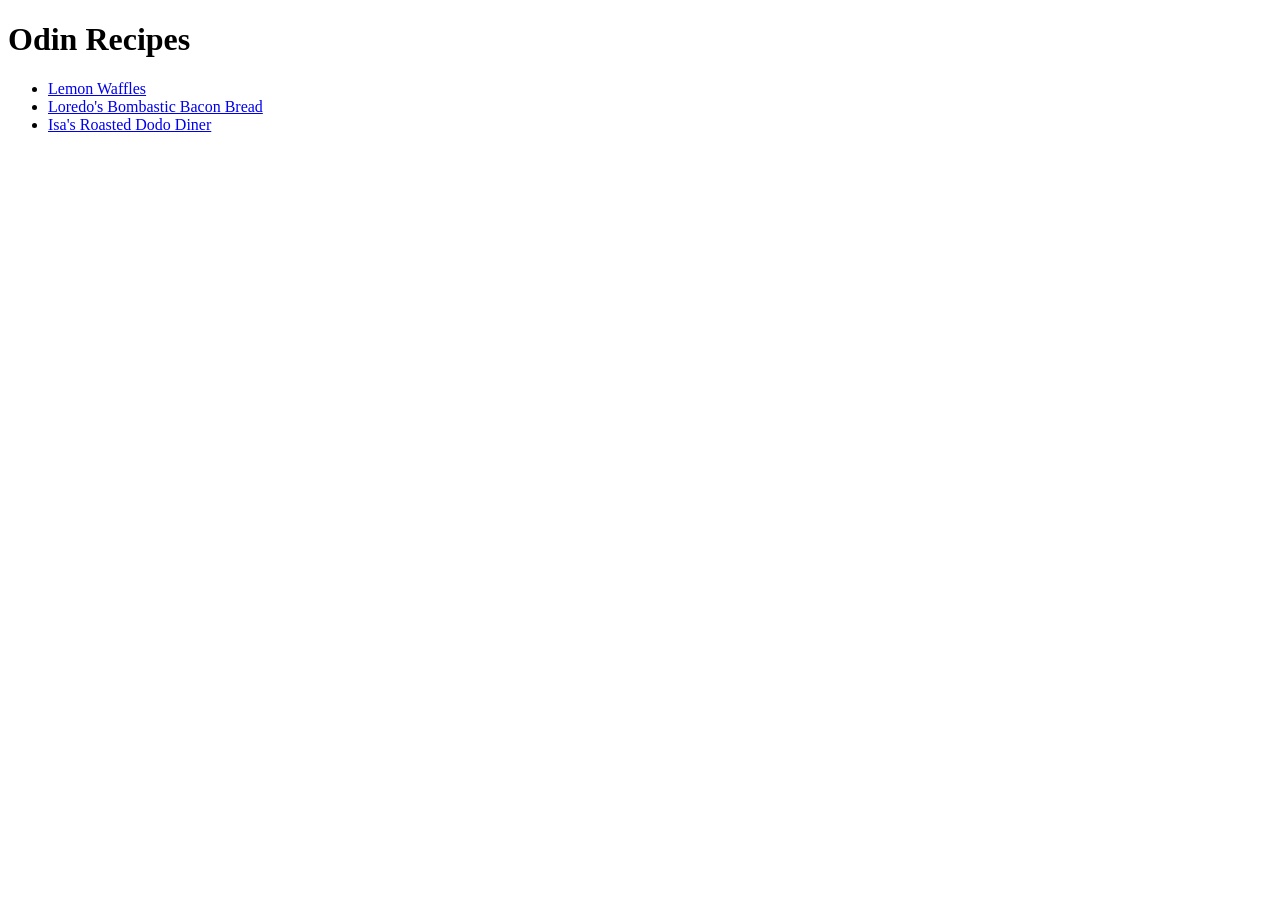
==== index.html @ dc51a50e "Change recipes to a list" ====
<!DOCTYPE html>
<html lang="en">
<head>
    <meta charset="UTF-8">
    <meta name="viewport" content="width=device-width, initial-scale=1.0">
    <title>Document</title>
</head>
<body>
    <h1>Odin Recipes</h1>
    <ul>
    <li><a href="recipes/lemon-waffle.html">Lemon Waffles</a></li>
    <li><a href="recipes/bacon-bread.html">Loredo's Bombastic Bacon Bread</a></li>
    <li><a href="recipes/isas-roasted-dodo-dinner.html"> Isa's Roasted Dodo Diner</a></li>
    </ul>
</body>
</html>
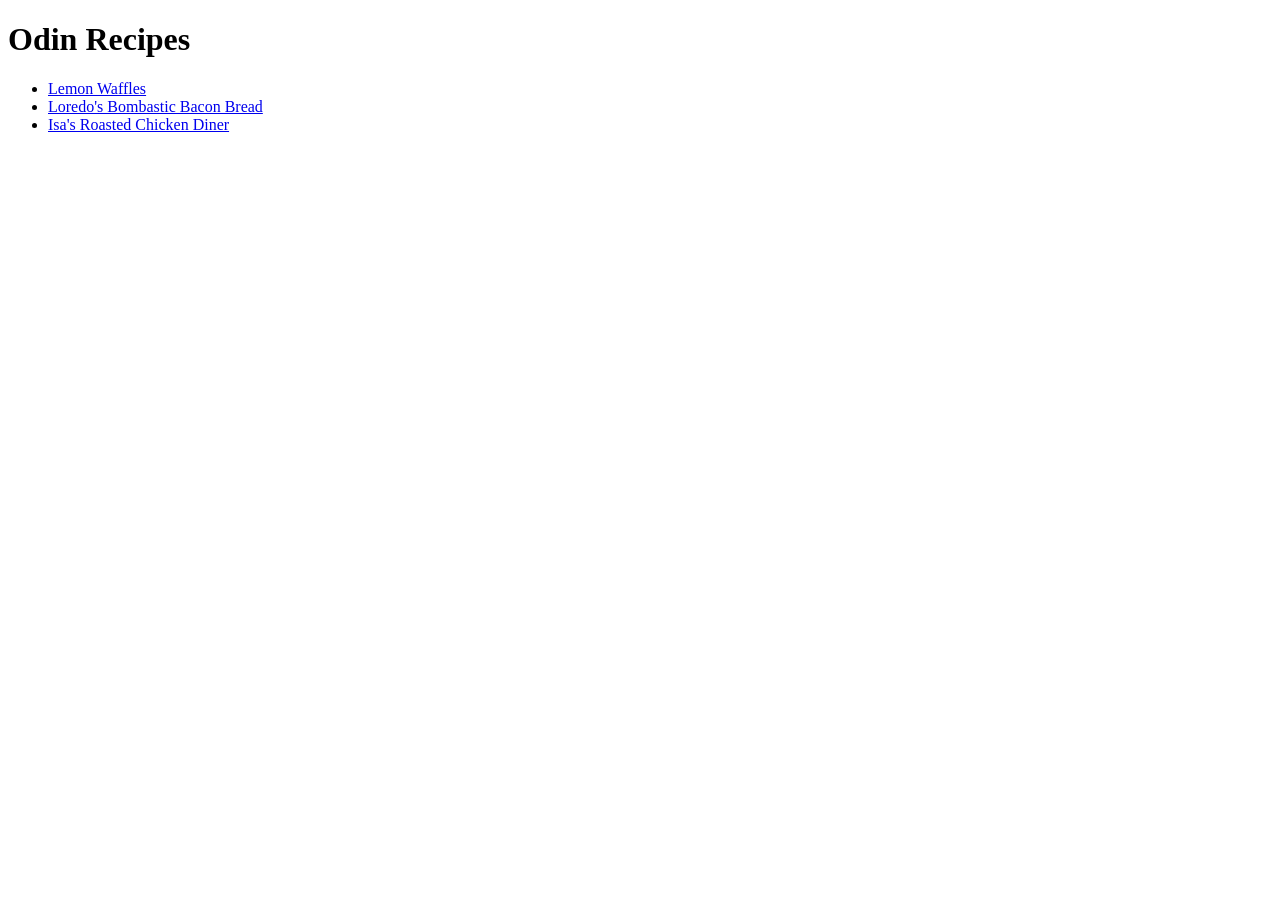
==== commit 27630d7c: "Revised Name of link" ====
--- a/index.html
+++ b/index.html
@@ -10,7 +10,7 @@
     <ul>
     <li><a href="recipes/lemon-waffle.html">Lemon Waffles</a></li>
     <li><a href="recipes/bacon-bread.html">Loredo's Bombastic Bacon Bread</a></li>
-    <li><a href="recipes/isas-roasted-dodo-dinner.html"> Isa's Roasted Dodo Diner</a></li>
+    <li><a href="recipes/isas-roasted-dodo-dinner.html"> Isa's Roasted Chicken Diner</a></li>
     </ul>
 </body>
 </html>
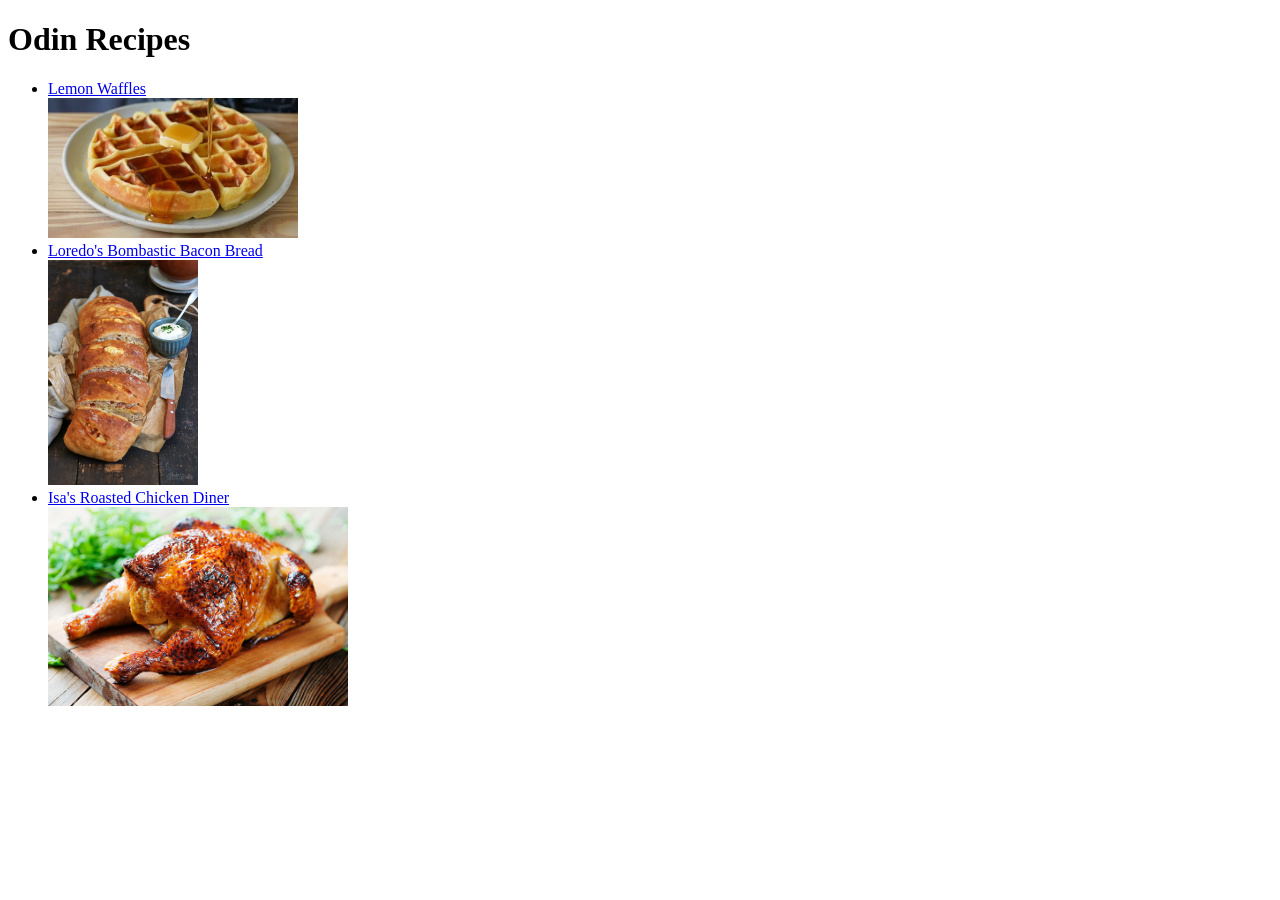
==== commit 76539ccc: "Add img to list" ====
--- a/index.html
+++ b/index.html
@@ -3,14 +3,20 @@
 <head>
     <meta charset="UTF-8">
     <meta name="viewport" content="width=device-width, initial-scale=1.0">
-    <title>Document</title>
+    <title>TOP | Odin Recipes</title>
 </head>
 <body>
     <h1>Odin Recipes</h1>
     <ul>
-    <li><a href="recipes/lemon-waffle.html">Lemon Waffles</a></li>
-    <li><a href="recipes/bacon-bread.html">Loredo's Bombastic Bacon Bread</a></li>
-    <li><a href="recipes/isas-roasted-dodo-dinner.html"> Isa's Roasted Chicken Diner</a></li>
+        <li><a href="recipes/lemon-waffle.html">Lemon Waffles</a></li>
+        <img id="waffle-img" src="./img/waffle.jpg" alt="Yummy Waffle with butter and syrup on top of it" width="250">
+
+        <li><a href="recipes/bacon-bread.html">Loredo's Bombastic Bacon Bread</a></li>
+        <img id="baconbread-img" src="./img/bacon-bread.jpg" alt="Crispy bread with bacon in it served on a cutting board" width="150">
+
+        <li><a href="recipes/isas-roasted-chicken-dinner.html"> Isa's Roasted Chicken Diner</a></li>
+        <img id="roastedchicken-img" src="./img/roasted-chicken.jpg" alt="Oven Roasted Chicken cooked to perfection served on a cutting board" width="300"/>
+
     </ul>
 </body>
 </html>
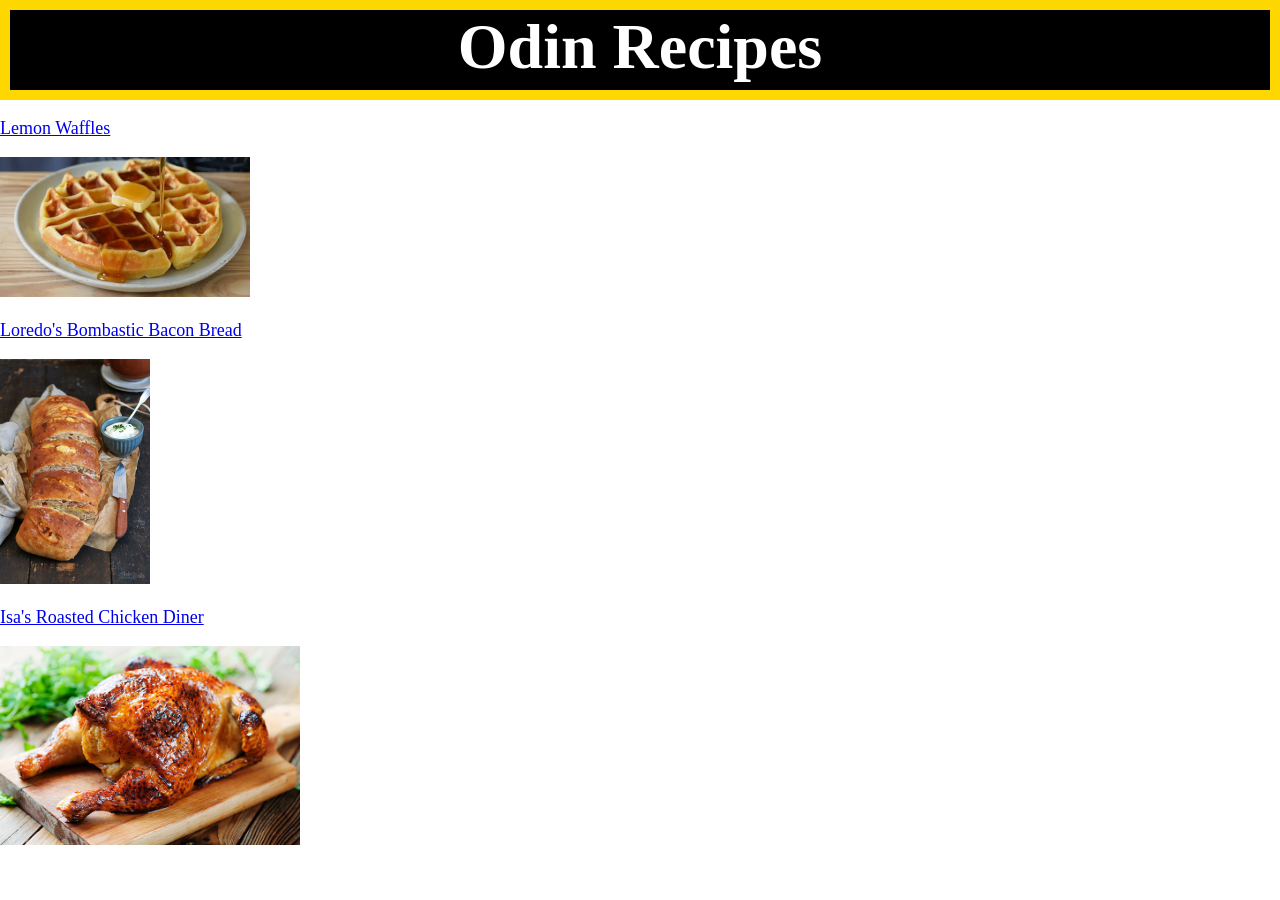
==== commit 0e3ae69e: "Remove List and styled header" ====
--- a/index.html
+++ b/index.html
@@ -4,19 +4,25 @@
     <meta charset="UTF-8">
     <meta name="viewport" content="width=device-width, initial-scale=1.0">
     <title>TOP | Odin Recipes</title>
+    <link rel="stylesheet" href="styles.css">
 </head>
 <body>
-    <h1>Odin Recipes</h1>
-    <ul>
-        <li><a href="recipes/lemon-waffle.html">Lemon Waffles</a></li>
-        <img id="waffle-img" src="./img/waffle.jpg" alt="Yummy Waffle with butter and syrup on top of it" width="250">
+        <h1>Odin Recipes</h1>
+    
+        <div class="waffle">
+        <p><a href="recipes/lemon-waffle.html">Lemon Waffles</a></p>
+        <p><img id="waffle-img" src="./img/waffle.jpg" alt="Yummy Waffle with butter and syrup on top of it" width="250"></p>
+        </div>
 
-        <li><a href="recipes/bacon-bread.html">Loredo's Bombastic Bacon Bread</a></li>
-        <img id="baconbread-img" src="./img/bacon-bread.jpg" alt="Crispy bread with bacon in it served on a cutting board" width="150">
+        <div class="bbread">
+        <p><a href="recipes/bacon-bread.html">Loredo's Bombastic Bacon Bread</a></p>
+        <p><img id="baconbread-img" src="./img/bacon-bread.jpg" alt="Crispy bread with bacon in it served on a cutting board" width="150"></p>
+        </div>
 
-        <li><a href="recipes/isas-roasted-chicken-dinner.html"> Isa's Roasted Chicken Diner</a></li>
-        <img id="roastedchicken-img" src="./img/roasted-chicken.jpg" alt="Oven Roasted Chicken cooked to perfection served on a cutting board" width="300"/>
+        <div class="chicken">
+        <p><a href="recipes/isas-roasted-chicken-dinner.html"> Isa's Roasted Chicken Diner</a></p>
+        <p><img id="roastedchicken-img" src="./img/roasted-chicken.jpg" alt="Oven Roasted Chicken cooked to perfection served on a cutting board" width="300"/></p>
+        </div>
 
-    </ul>
 </body>
 </html>
--- a/styles.css
+++ b/styles.css
@@ -0,0 +1,19 @@
+body {
+    font-size: 18px;
+    font-family: Geramond, serif;
+    margin: 0%;
+}
+
+h1 {
+    box-sizing: border-box;
+    height: 100px;
+    font-size: 64px;
+    color: white;
+    background-color: black;
+    text-align: center;
+    border: 10px solid gold;
+    margin-top: 0;
+    margin-left: 0;
+    margin-right: 0;
+    margin-bottom: 8px;
+}
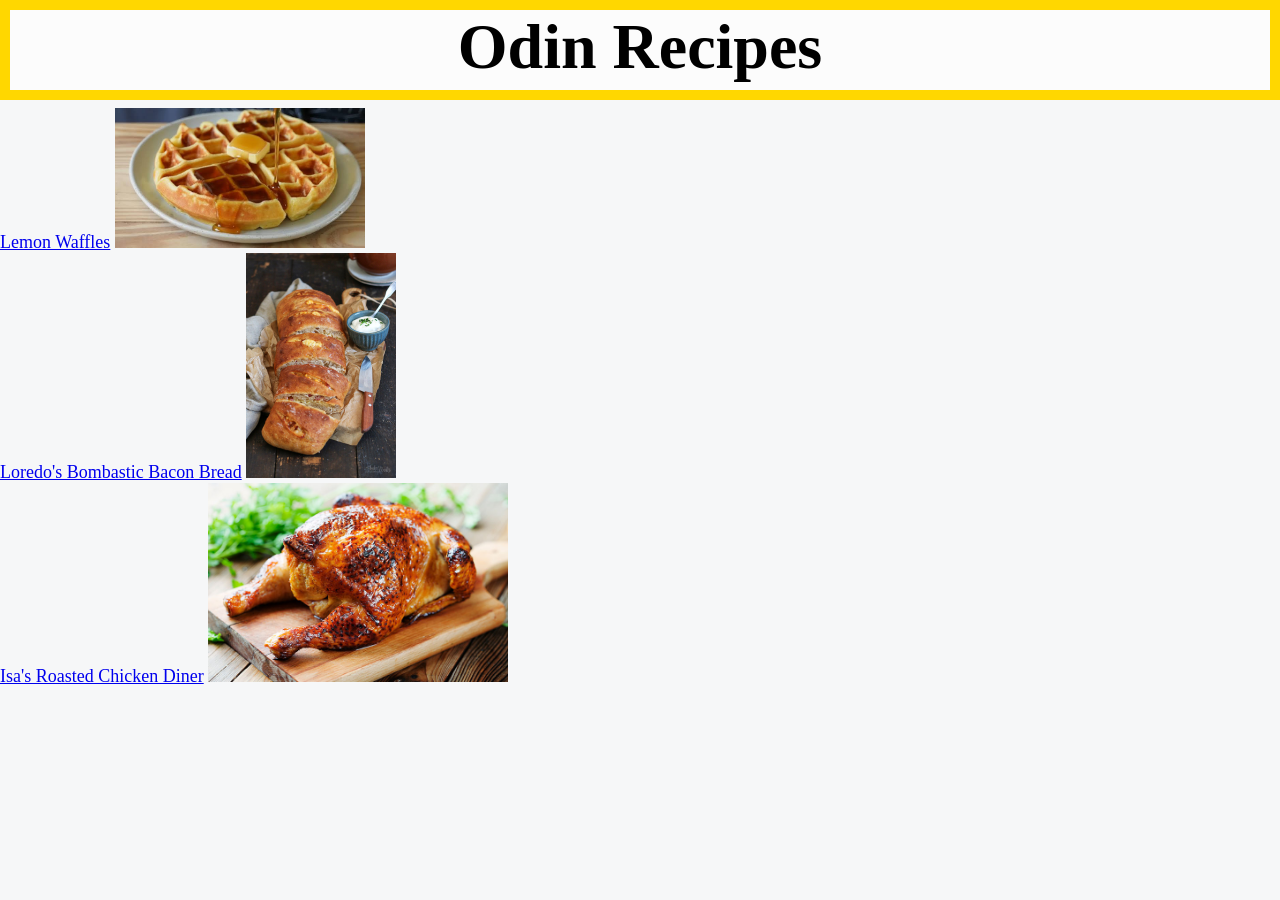
==== commit 67e86f04: "Fix layout and add ID" ====
--- a/index.html
+++ b/index.html
@@ -7,22 +7,30 @@
     <link rel="stylesheet" href="styles.css">
 </head>
 <body>
-        <h1>Odin Recipes</h1>
+    <h1>Odin Recipes</h1>
     
-        <div class="waffle">
-        <p><a href="recipes/lemon-waffle.html">Lemon Waffles</a></p>
-        <p><img id="waffle-img" src="./img/waffle.jpg" alt="Yummy Waffle with butter and syrup on top of it" width="250"></p>
+    <div id="Recipes">
+        <div class="recipe waffle">
+            <a href="recipes/lemon-waffle.html">Lemon Waffles</a>
+            <img src="./img/waffle.jpg" 
+                alt="Yummy Waffle with butter and syrup on top of it" 
+                width="250">
         </div>
 
-        <div class="bbread">
-        <p><a href="recipes/bacon-bread.html">Loredo's Bombastic Bacon Bread</a></p>
-        <p><img id="baconbread-img" src="./img/bacon-bread.jpg" alt="Crispy bread with bacon in it served on a cutting board" width="150"></p>
+        <div class="recipe bread">
+            <a href="recipes/bacon-bread.html">Loredo's Bombastic Bacon Bread</a>
+            <img src="./img/bacon-bread.jpg" 
+                alt="Crispy bread with bacon in it served on a cutting board" 
+                width="150">
         </div>
 
-        <div class="chicken">
-        <p><a href="recipes/isas-roasted-chicken-dinner.html"> Isa's Roasted Chicken Diner</a></p>
-        <p><img id="roastedchicken-img" src="./img/roasted-chicken.jpg" alt="Oven Roasted Chicken cooked to perfection served on a cutting board" width="300"/></p>
+        <div class="recipe chicken">
+            <a href="recipes/isas-roasted-chicken-dinner.html"> Isa's Roasted Chicken Diner</a>
+            <img src="./img/roasted-chicken.jpg" 
+                alt="Oven Roasted Chicken cooked to perfection served on a cutting board" 
+                width="300"/>
         </div>
-
+    </div>
+    
 </body>
 </html>
--- a/styles.css
+++ b/styles.css
@@ -1,15 +1,16 @@
 body {
+    background-color: rgb(246, 247, 248);
     font-size: 18px;
     font-family: Geramond, serif;
-    margin: 0%;
+    margin: 0px;
 }
 
 h1 {
     box-sizing: border-box;
     height: 100px;
     font-size: 64px;
-    color: white;
-    background-color: black;
+    color: rgb(0, 0, 0);
+    background-color: rgb(252, 252, 252);
     text-align: center;
     border: 10px solid gold;
     margin-top: 0;
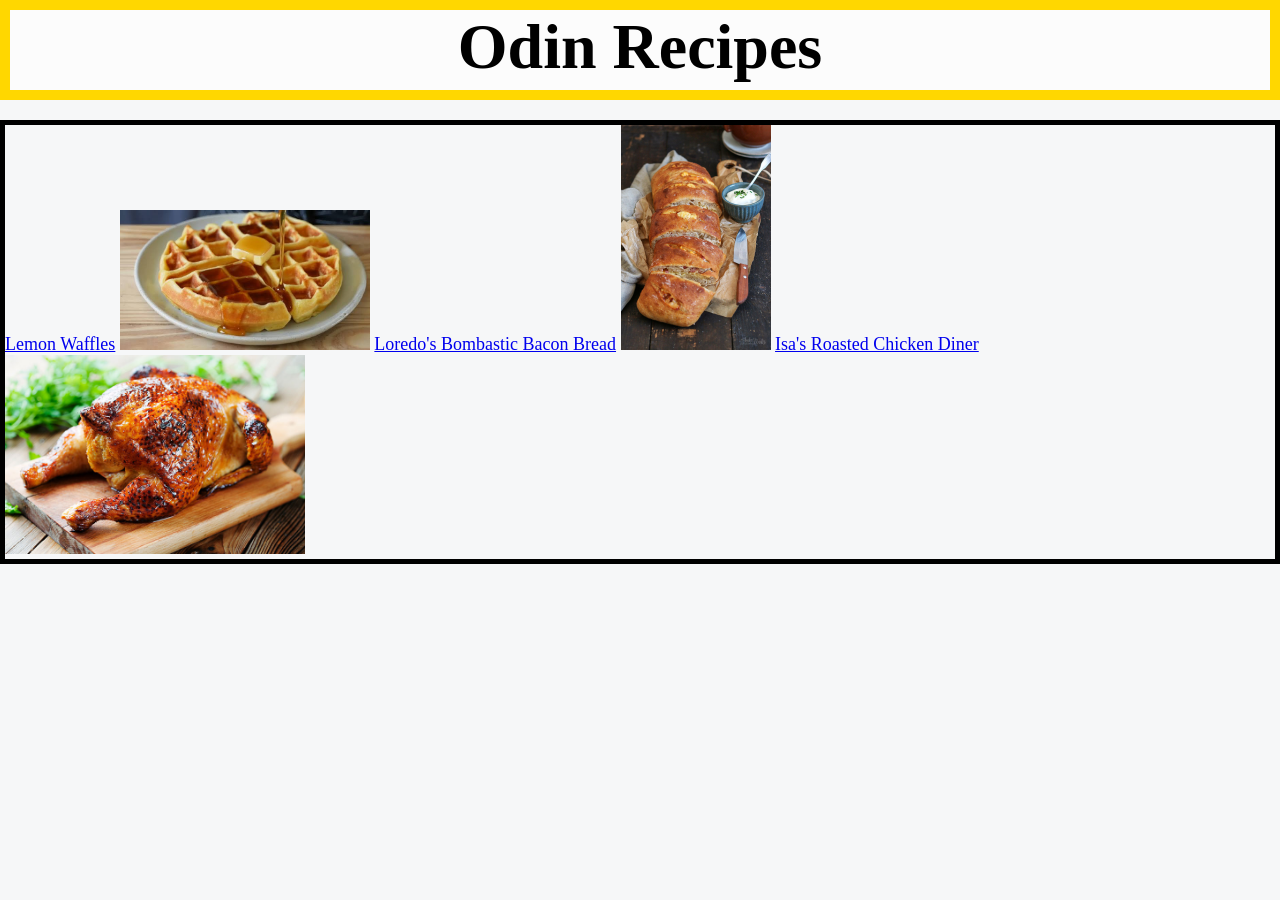
==== commit f7f0d17c: "Add more stytle" ====
--- a/index.html
+++ b/index.html
@@ -9,7 +9,8 @@
 <body>
     <h1>Odin Recipes</h1>
     
-    <div id="Recipes">
+    <div id="recipes">
+
         <div class="recipe waffle">
             <a href="recipes/lemon-waffle.html">Lemon Waffles</a>
             <img src="./img/waffle.jpg" 
@@ -30,7 +31,8 @@
                 alt="Oven Roasted Chicken cooked to perfection served on a cutting board" 
                 width="300"/>
         </div>
+
     </div>
-    
+
 </body>
 </html>
--- a/styles.css
+++ b/styles.css
@@ -16,5 +16,13 @@
     margin-top: 0;
     margin-left: 0;
     margin-right: 0;
-    margin-bottom: 8px;
+    margin-bottom: 20px;
+}
+
+#recipes {
+    border: 5px solid black;
+}
+
+.recipe{
+    display: inline;
 }
